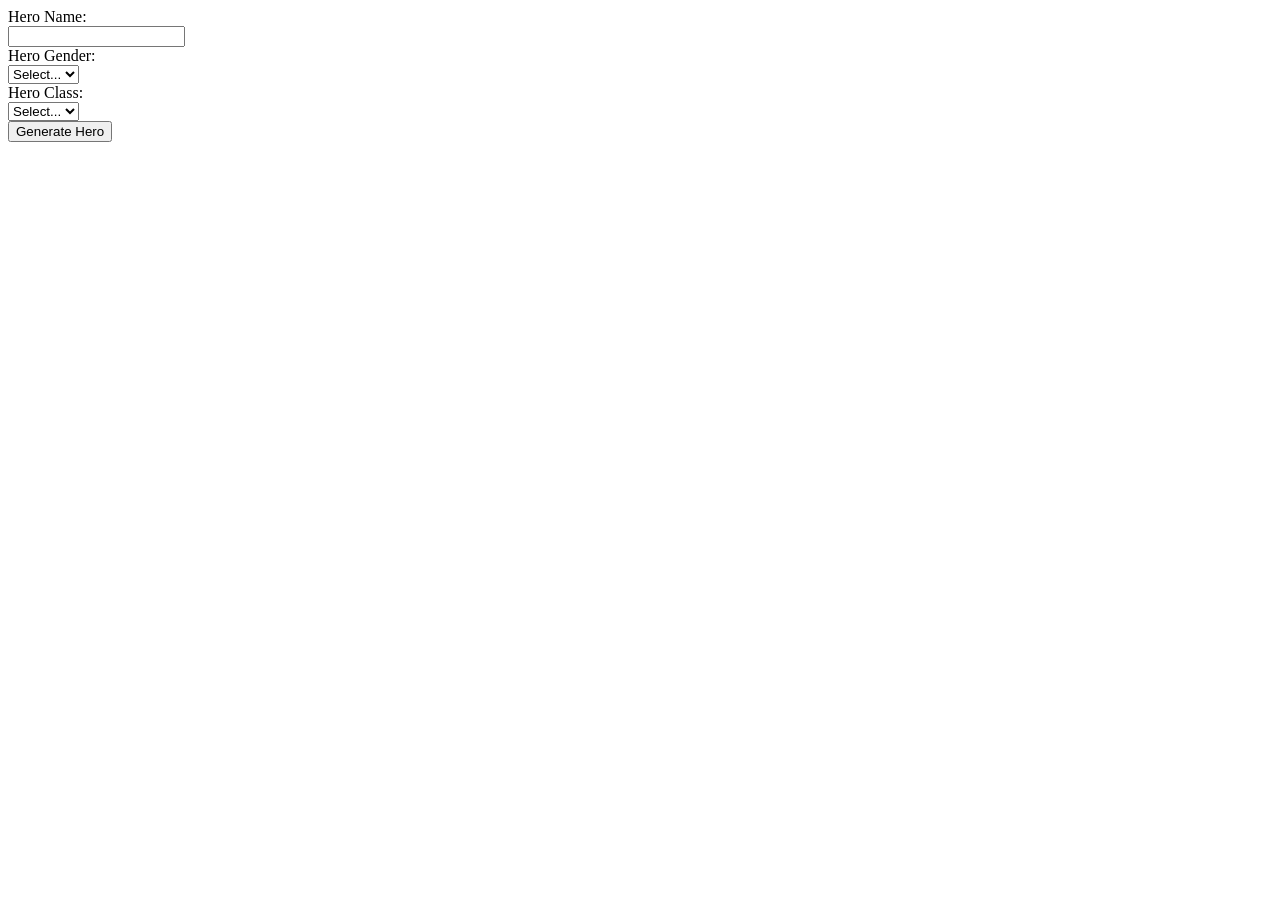
==== week-2/character-generator/index.html @ 53113b81 "feat: added files and changed readme" ====
<!DOCTYPE html>
<html>
  <head>
    <!--
    Pragmatic JavaScript
    Chapter 1
    Programming Assignment

    Author:
    Date:
    Filename:
  -->
    <title>Roleplay Character Generator</title>
    <link rel="stylesheet" type="text/css" href="styles.css" />
  </head>
  <body>
    <div id="mainContainer">
      <form id="characterForm">
        <label for="heroName">Hero Name:</label><br />
        <input type="text" id="heroName" name="heroName" required /><br />
        <label for="heroGender">Hero Gender:</label><br />
        <select id="heroGender" name="heroGender" required>
          <option value="">Select...</option>
          <option value="male">Male</option>
          <option value="female">Female</option>
          <option value="other">Other</option></select>
          <br />
        <label for="heroClass">Hero Class:</label><br />
        <select id="heroClass" name="heroClass" required>
          <option value="">Select...</option>
          <option value="warrior">Warrior</option>
          <option value="mage">Mage</option>
          <option value="rogue">Rogue</option></select>
          <br />
        <button id="generateHero">Generate Hero</button>
      </form>

      <div id="characterOutput"></div>
    </div>

    <script src="script.js"></script>
  </body>
</html>
---- week-2/character-generator/styles.css ----
/*
  Pragmatic JavaScript
  Chapter 1
  Programming Assignment

  Author:
  Date:
  Filename:
*/

/* Your CSS goes here */
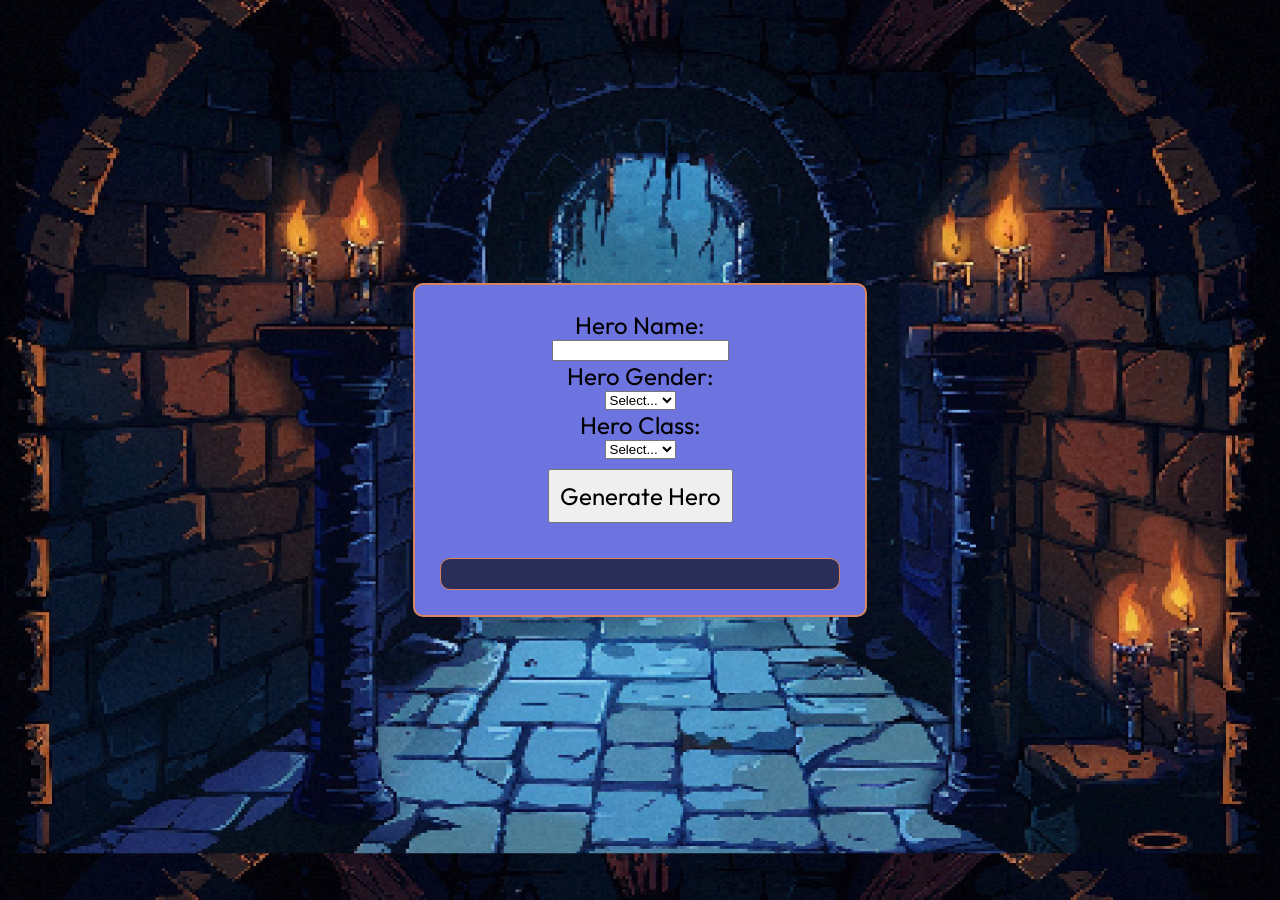
==== commit bc113866: "feat: Completed chapter 2 project character-generator" ====
--- a/week-2/character-generator/index.html
+++ b/week-2/character-generator/index.html
@@ -6,12 +6,15 @@
     Chapter 1
     Programming Assignment
 
-    Author:
-    Date:
-    Filename:
+    Author: Marcellino Modesto
+    Date: 4/3/2026
+    Filename: index.html
   -->
     <title>Roleplay Character Generator</title>
     <link rel="stylesheet" type="text/css" href="styles.css" />
+    <link rel="preconnect" href="https://fonts.googleapis.com">
+    <link rel="preconnect" href="https://fonts.gstatic.com" crossorigin>
+    <link href="https://fonts.googleapis.com/css2?family=Boldonse&family=Outfit:wght@100..900&display=swap" rel="stylesheet">
   </head>
   <body>
     <div id="mainContainer">
--- a/week-2/character-generator/styles.css
+++ b/week-2/character-generator/styles.css
@@ -3,9 +3,67 @@
   Chapter 1
   Programming Assignment
 
-  Author:
-  Date:
-  Filename:
+  Author: Marcellino Modesto
+  Date: 4/3/2026
+  Filename: styles.css
 */
 
-/* Your CSS goes here */+/* Your CSS goes here */
+body {
+    background-image: url(dungeon.jpg);
+    background-size: cover;
+    color: #e0e0e0;
+    display: flex;
+    justify-content: center;
+}
+
+#mainContainer{
+    background: #6d74e0;
+    padding: 25px;
+    border: 2px solid #d7845e;
+    border-radius: 10px;
+    width: 400px;
+    text-align: center;
+    position: absolute;
+    top: 50%;
+    left: 50%;
+    transform: translate(-50%, -50%);
+}
+
+
+
+button {
+  font-family: "Outfit", sans-serif;
+  font-style: normal;
+  font-size: 1.5em;
+  padding: 10px;
+  margin: 10px;
+}
+
+label {
+  font-family: "Outfit", sans-serif;
+  font-style: normal;
+  font-size: 1.5em;
+  color: black;
+}
+
+#characterOutput {
+    margin-top: 25px;
+    background-color: rgba(0, 0, 0, 0.6);
+    padding: 15px;
+    border-radius: 10px;
+    border: 1px solid #d7845e;
+    text-align: left;
+}
+
+#characterOutput h2 {
+    text-align: center;
+    color: #ffd700;
+    margin-bottom: 10px;
+}
+
+#characterOutput p {
+    font-size: 1.1em;
+    margin: 5px 0;
+    color: #ffffff;
+}
